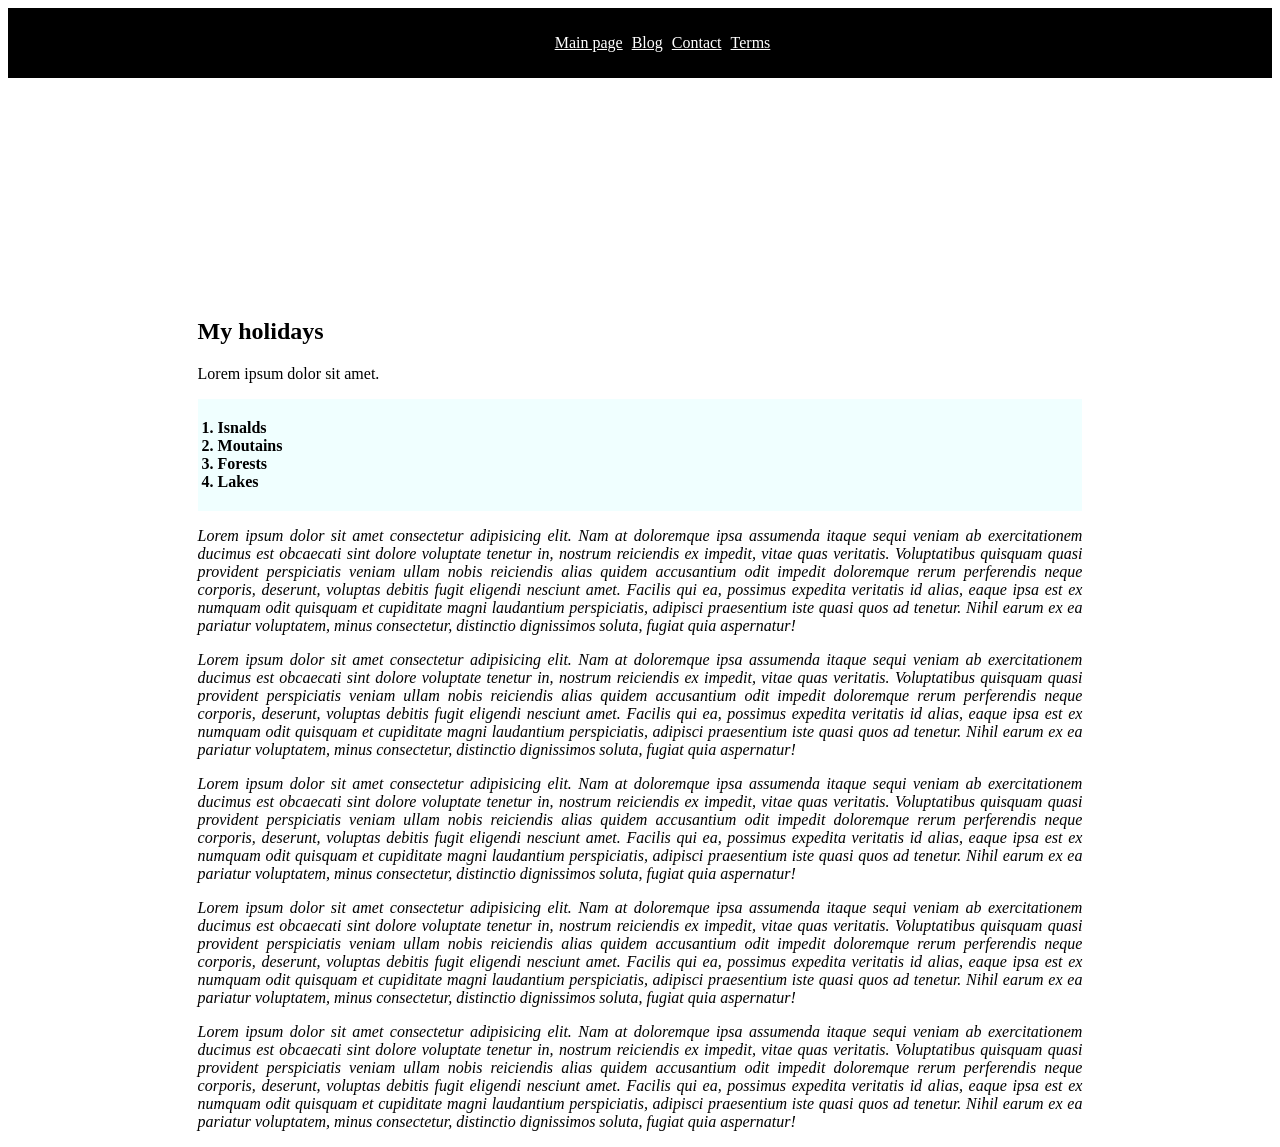
==== css/selectors.html @ 17fd5812 "selectors" ====
<!DOCTYPE html>
<html lang="en">
<head>
    <meta charset="UTF-8">
    <meta http-equiv="X-UA-Compatible" content="IE=edge">
    <meta name="viewport" content="width=device-width, initial-scale=1.0">
    <title>Selectors</title>
    <style>
         header {
            background-color: black;
            padding-bottom: 10px;
            padding-top: 10px;
        }

        #logo {
            width: 100%;
            height: 200px;
            margin-left:5px;
        }

        ul {
            text-align: center;
        }

        li > a {
            color: white;
            font-family: Verdana;
        }

        ul li {
            display: inline;
            margin-left: 5px;
        }

        #header-gallery {
            width: 100%;
            height: 200px;
            background: url('https://cdn.pixabay.com/photo/2018/12/01/09/53/network-3849202_1280.jpg') no-repeat center ;
            background-size: cover;
        }
        
        main {
            width: 70%;
            margin-left: auto;
            margin-right: auto;
        }

        p + ol {
            background-color: azure;
            padding: 20px;
        }

        .item {
            font-weight: bold;
        }

        ol ~ p {
            font-style: italic;
        }

        main h1, main p {
            font-family: Verdana;  
            text-align: justify;
        }
    </style>
</head>
<body>
    <header>
        <nav>
            <ul>
                <li><a href="#">Main page</a></li>
                <li><a href="#">Blog</a></li>
                <li><a href="#">Contact</a></li>
                <li><a href="#">Terms</a></li>
            </ul>
        </nav>
    </header>
    <header id="header-gallery"></header>
    <main>
        <article>
            <h1>My holidays</h1>
            <p>Lorem ipsum dolor sit amet.</p> 
            <ol>
                <li class="item">Isnalds</li>
                <li class="item">Moutains</li>
                <li class="item">Forests</li>
                <li class="item">Lakes</li>
            </ol>
            <p>Lorem ipsum dolor sit amet consectetur adipisicing elit. Nam at doloremque ipsa assumenda itaque sequi veniam ab exercitationem ducimus est obcaecati sint dolore voluptate tenetur in, nostrum reiciendis ex impedit, vitae quas veritatis. Voluptatibus quisquam quasi provident perspiciatis veniam ullam nobis reiciendis alias quidem accusantium odit impedit doloremque rerum perferendis neque corporis, deserunt, voluptas debitis fugit eligendi nesciunt amet. Facilis qui ea, possimus expedita veritatis id alias, eaque ipsa est ex numquam odit quisquam et cupiditate magni laudantium perspiciatis, adipisci praesentium iste quasi quos ad tenetur. Nihil earum ex ea pariatur voluptatem, minus consectetur, distinctio dignissimos soluta, fugiat quia aspernatur!</p>
            <p>Lorem ipsum dolor sit amet consectetur adipisicing elit. Nam at doloremque ipsa assumenda itaque sequi veniam ab exercitationem ducimus est obcaecati sint dolore voluptate tenetur in, nostrum reiciendis ex impedit, vitae quas veritatis. Voluptatibus quisquam quasi provident perspiciatis veniam ullam nobis reiciendis alias quidem accusantium odit impedit doloremque rerum perferendis neque corporis, deserunt, voluptas debitis fugit eligendi nesciunt amet. Facilis qui ea, possimus expedita veritatis id alias, eaque ipsa est ex numquam odit quisquam et cupiditate magni laudantium perspiciatis, adipisci praesentium iste quasi quos ad tenetur. Nihil earum ex ea pariatur voluptatem, minus consectetur, distinctio dignissimos soluta, fugiat quia aspernatur!</p>
            <p>Lorem ipsum dolor sit amet consectetur adipisicing elit. Nam at doloremque ipsa assumenda itaque sequi veniam ab exercitationem ducimus est obcaecati sint dolore voluptate tenetur in, nostrum reiciendis ex impedit, vitae quas veritatis. Voluptatibus quisquam quasi provident perspiciatis veniam ullam nobis reiciendis alias quidem accusantium odit impedit doloremque rerum perferendis neque corporis, deserunt, voluptas debitis fugit eligendi nesciunt amet. Facilis qui ea, possimus expedita veritatis id alias, eaque ipsa est ex numquam odit quisquam et cupiditate magni laudantium perspiciatis, adipisci praesentium iste quasi quos ad tenetur. Nihil earum ex ea pariatur voluptatem, minus consectetur, distinctio dignissimos soluta, fugiat quia aspernatur!</p>
            <p>Lorem ipsum dolor sit amet consectetur adipisicing elit. Nam at doloremque ipsa assumenda itaque sequi veniam ab exercitationem ducimus est obcaecati sint dolore voluptate tenetur in, nostrum reiciendis ex impedit, vitae quas veritatis. Voluptatibus quisquam quasi provident perspiciatis veniam ullam nobis reiciendis alias quidem accusantium odit impedit doloremque rerum perferendis neque corporis, deserunt, voluptas debitis fugit eligendi nesciunt amet. Facilis qui ea, possimus expedita veritatis id alias, eaque ipsa est ex numquam odit quisquam et cupiditate magni laudantium perspiciatis, adipisci praesentium iste quasi quos ad tenetur. Nihil earum ex ea pariatur voluptatem, minus consectetur, distinctio dignissimos soluta, fugiat quia aspernatur!</p>
            <p>Lorem ipsum dolor sit amet consectetur adipisicing elit. Nam at doloremque ipsa assumenda itaque sequi veniam ab exercitationem ducimus est obcaecati sint dolore voluptate tenetur in, nostrum reiciendis ex impedit, vitae quas veritatis. Voluptatibus quisquam quasi provident perspiciatis veniam ullam nobis reiciendis alias quidem accusantium odit impedit doloremque rerum perferendis neque corporis, deserunt, voluptas debitis fugit eligendi nesciunt amet. Facilis qui ea, possimus expedita veritatis id alias, eaque ipsa est ex numquam odit quisquam et cupiditate magni laudantium perspiciatis, adipisci praesentium iste quasi quos ad tenetur. Nihil earum ex ea pariatur voluptatem, minus consectetur, distinctio dignissimos soluta, fugiat quia aspernatur!</p>
        </article>
    </main>
</body>
</html>
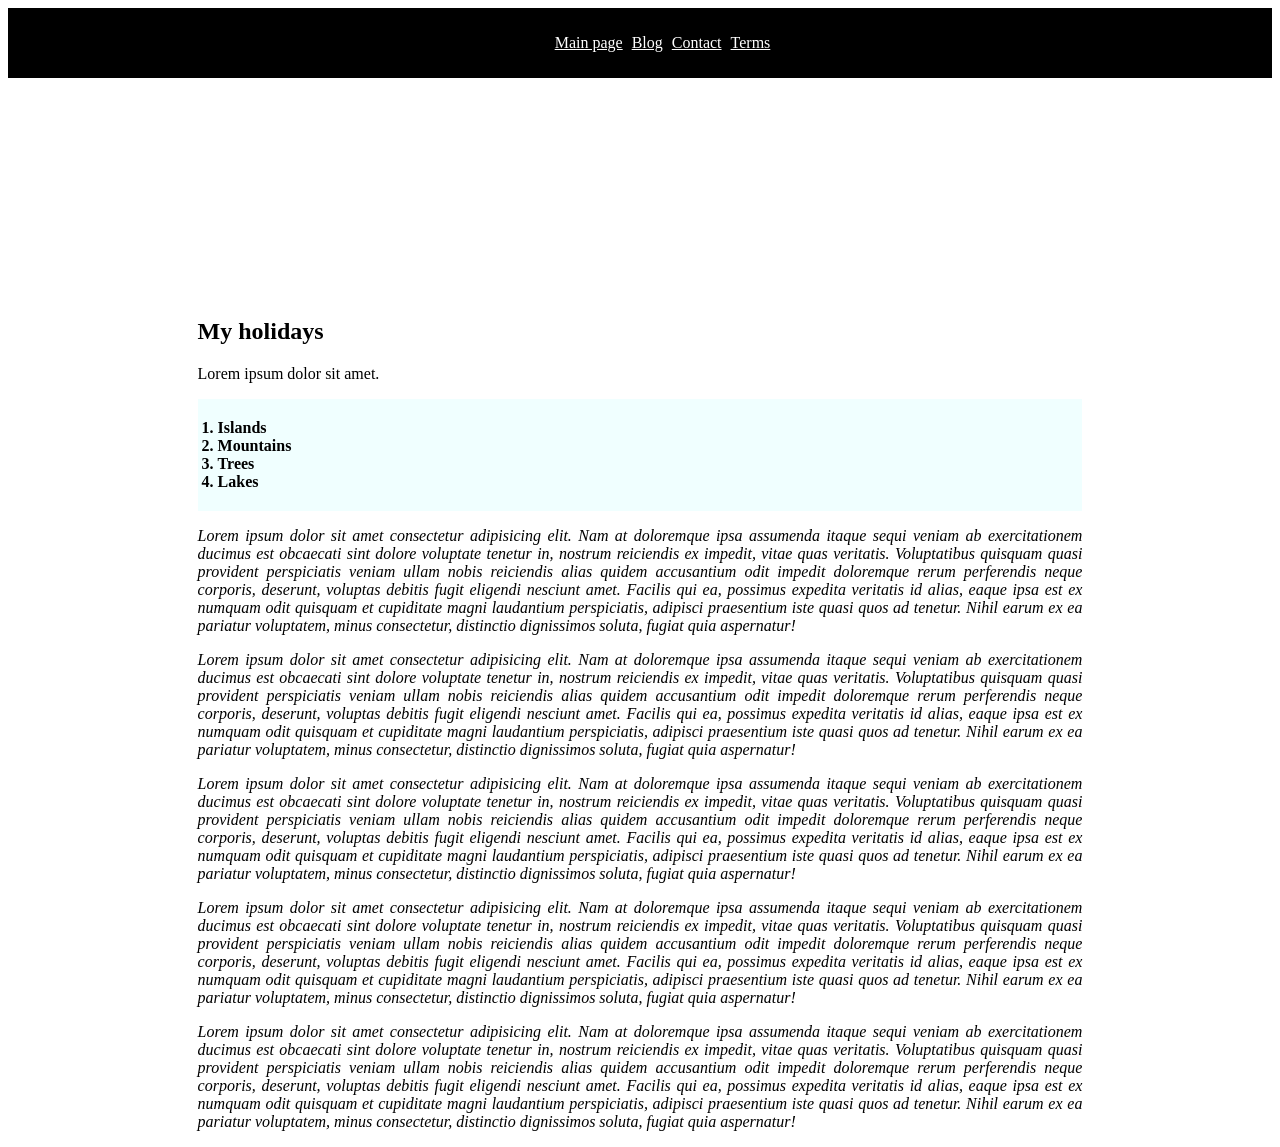
==== commit 2d02f2a1: "text improvements" ====
--- a/css/selectors.html
+++ b/css/selectors.html
@@ -38,7 +38,7 @@
             background: url('https://cdn.pixabay.com/photo/2018/12/01/09/53/network-3849202_1280.jpg') no-repeat center ;
             background-size: cover;
         }
-        
+
         main {
             width: 70%;
             margin-left: auto;
@@ -81,9 +81,9 @@
             <h1>My holidays</h1>
             <p>Lorem ipsum dolor sit amet.</p> 
             <ol>
-                <li class="item">Isnalds</li>
-                <li class="item">Moutains</li>
-                <li class="item">Forests</li>
+                <li class="item">Islands</li>
+                <li class="item">Mountains</li>
+                <li class="item">Trees</li>
                 <li class="item">Lakes</li>
             </ol>
             <p>Lorem ipsum dolor sit amet consectetur adipisicing elit. Nam at doloremque ipsa assumenda itaque sequi veniam ab exercitationem ducimus est obcaecati sint dolore voluptate tenetur in, nostrum reiciendis ex impedit, vitae quas veritatis. Voluptatibus quisquam quasi provident perspiciatis veniam ullam nobis reiciendis alias quidem accusantium odit impedit doloremque rerum perferendis neque corporis, deserunt, voluptas debitis fugit eligendi nesciunt amet. Facilis qui ea, possimus expedita veritatis id alias, eaque ipsa est ex numquam odit quisquam et cupiditate magni laudantium perspiciatis, adipisci praesentium iste quasi quos ad tenetur. Nihil earum ex ea pariatur voluptatem, minus consectetur, distinctio dignissimos soluta, fugiat quia aspernatur!</p>
